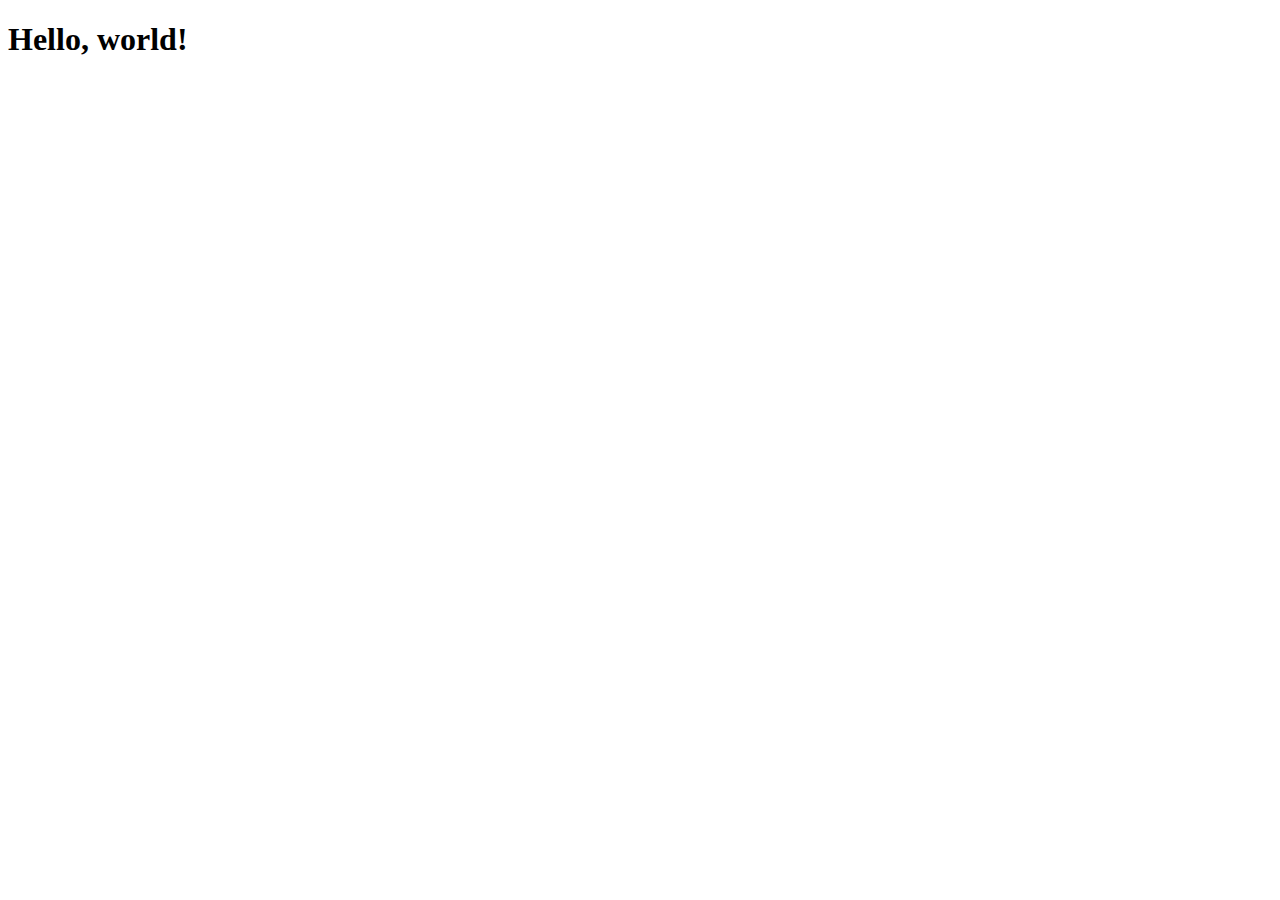
==== index.html @ c3fc41b4 "Added jquery." ====
<!DOCTYPE html>
<html>
	<head>
		<title>AnthonyPetty.com</title>
		<meta name="viewport" content="width=device-width, initial-scale=1.0">
		<link href="modules/bootstrap/dist/css/bootstrap.min.css" rel="stylesheet" media="screen">
		<!-- HTML5 shim and Respond.js IE8 support of HTML5 elements and media queries -->
		<!--[if lt IE 9]>
			<script src="modules/html5shiv/dist/html5shiv.js"></script>
			<script src="modules/respond/respond.min.js"></script>
		<![endif]-->
	</head>
	<body>
		 <h1>Hello, world!</h1>

		<script src="js/jquery-1.10.2.min.js"></script>
		<script src="modules/bootstrap/dist/js/bootstrap.min.js"></script>
	</body>

</html>
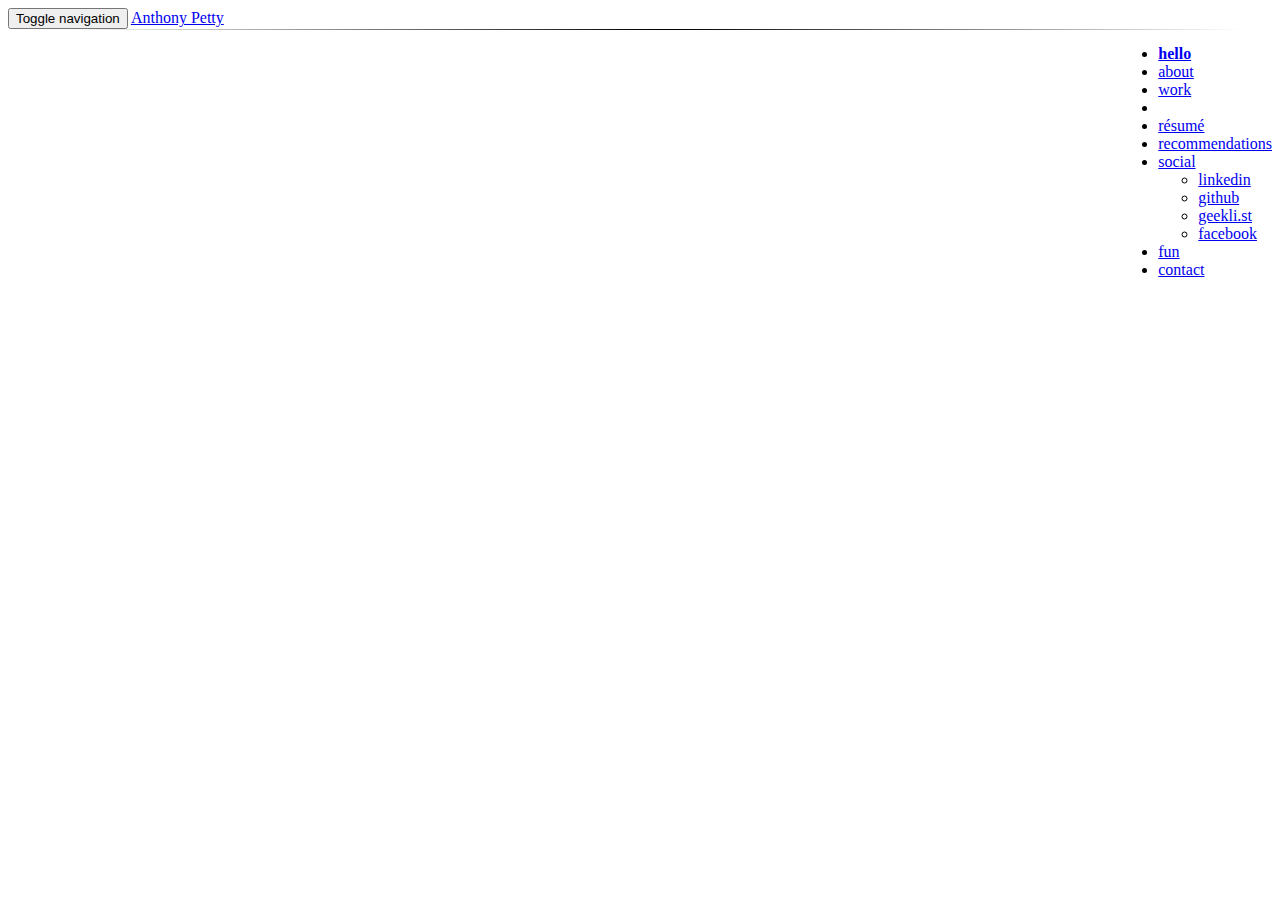
==== commit 9d2805f3: "Working on new version." ====
--- a/index.html
+++ b/index.html
@@ -2,8 +2,10 @@
 <html>
 	<head>
 		<title>AnthonyPetty.com</title>
-		<meta name="viewport" content="width=device-width, initial-scale=1.0">
+		<meta name="viewport" content="width=device-width, initial-scale=1.0, user-scalable=no">
+		<meta http-equiv="X-UA-Compatible" content="IE=edge">
 		<link href="modules/bootstrap/dist/css/bootstrap.min.css" rel="stylesheet" media="screen">
+		<link href="css/styles.css" rel="stylesheet" media="screen">
 		<!-- HTML5 shim and Respond.js IE8 support of HTML5 elements and media queries -->
 		<!--[if lt IE 9]>
 			<script src="modules/html5shiv/dist/html5shiv.js"></script>
@@ -11,10 +13,78 @@
 		<![endif]-->
 	</head>
 	<body>
-		 <h1>Hello, world!</h1>
+		<nav id="headernav" class="navbar navbar-default my-nav" role="navigation">
+			<div class="navbar-header">
+				<button type="button" class="navbar-toggle" data-toggle="collapse" data-target=".navbar-ex1-collapse">
+					<span class="sr-only">Toggle navigation</span>
+					<span class="icon-bar"></span>
+					<span class="icon-bar"></span>
+					<span class="icon-bar"></span>
+				</button>
+				<a class="navbar-brand" href="#hello">Anthony Petty</a>
+			</div>
+			<div class="collapse navbar-collapse navbar-ex1-collapse">
+				<ul class="nav navbar-nav">
+					<li class="active"><a href="#hello">hello</a></li>
+					<li><a href="#about">about</a></li>
+					<li><a href="#work">work</a><li>
+					<li><a href="#resume">r&eacute;sum&eacute;</a></li>
+					<li><a href="#recommendations">recommendations</a></li>
+					<li class="dropdown">
+						<a href="#" class="dropdown-toggle" data-toggle="dropdown">social<b class="caret"></b></a>
+						<ul class="dropdown-menu">
+							<li><a href="http://www.linkedin.com/pub/anthony-petty/50/8b0/2a8">linkedin</a></li>
+							<li><a href="https://github.com/spgwhistler">github</a></li>
+							<li><a href="https://geekli.st/SPGWhistler">geekli.st</a></li>
+							<li><a href="https://www.facebook.com/anthony.petty.376">facebook</a></li>
+						</ul>
+					</li>
+					<li><a href="#fun">fun</a></li>
+					<li><a href="#contact">contact</a></li>
+				</ul>
+			</div>
+		</nav>
+
+		<div class="container">
+			<div id="hello" class="col-sm-8">
+				hello
+			</div>
+			<div id="about" class="col-sm-8">
+				<p>I am a creative individual who loves computers and all things electronic. I have a special passion for programming that I have been developing since I was three years old (my first computer was a Commodore 64).</p>
+				<p>I love to learn how things work which often leads me to finding ways to improve their original functionality. This comes out in my programming as I constantly try to write code that works well, then re-write it as needed to make it work more efficiently.</p>
+				<p>I have been programming websites since I was 14, professionally since I was 18. I started in PHP, and have since learned Javacript, Flex, CSS, valid HTML, and many more. I enjoy learning new technologies and looking for ways to challenge my current abilities.</p>
+				<p>Along with my high school education, I have over eleven years of PHP experience, two years of Flex experience, three years of Javascript experience, and five years of MySQL experience.</p>
+				<p>Check out my recent work for some examples of things I've been working on lately.</p>
+				<p>For the past three and a half years I've been working as a freelance employee of Stock20.com and I have been their sole web programmer. Stock20 is looking to downsize some of their operations and wont be requiring a full time web programmer any more. So I am looking to join the team of a great company that requires someone with top of the line PHP, Flex, Javascript, and MySQL programming skills.</p>
+			</div>
+			<div id="work" class="col-sm-8">
+			</div>
+			<div id="resume" class="col-sm-8">
+				Click below to download my r&eacute;sum&eacute;:<br>
+				pdf or doc
+			</div>
+			<div id="recommendations" class="col-sm-8">
+				<blockquote>"I have known Tony Petty for about seven years. I've been his employer in some form for approximately six of those seven. In that time Tony has demonstrated intelligence, integrity, a solid work ethic, and a creative approach to problem solving."<br>
+				<cite>- Daniel Rudd, former employer <a href="read.html">read full recommendation</a></cite></blockquote>
+				<blockquote>"Tony has a unique ability to trouble-shoot and problem-solve complex systems of all kinds. He works dilligently to complete tasks and develop new skills to accomplish even more. Tony has a positive attitude and good communication skills that enable him to be a strong team-player."<br>
+				<cite>- James Bean, former superior</cite></blockquote>
+				<blockquote>"Tony is a very ethical and conscientious person. Anything I have seen him undertake, he dedicates himself to doing the best job he possibly can. I have seen few people who tackle information technology with such a relentless passion for improvement and quality."<br>
+				<cite>- Tim Pierce, friend</cite></blockquote>
+			</div>
+			<div id="fun" class="col-sm-8">
+			</div>
+			<div id="contact" class="col-sm-8">
+				<b>Anthony Petty</b><br>
+				(716) 489-8669<br>
+				www.AnthonyPetty.com<br>
+				anthony@anthonypetty.com<br>
+				509 Potomac Ave, Lower, Buffalo, NY 14222
+			</div>
+		</div>
 
 		<script src="js/jquery-1.10.2.min.js"></script>
 		<script src="modules/bootstrap/dist/js/bootstrap.min.js"></script>
+		<script src="js/index.js"></script>
 	</body>
 
 </html>
--- a/css/styles.css
+++ b/css/styles.css
@@ -0,0 +1,24 @@
+cite {
+	float: right;
+}
+.my-nav {
+	background: #fff;
+	border: 1px solid transparent;
+	-moz-border-image:url("../images/line.gif") 1 1 stretch; /* Old firefox */
+	-webkit-border-image:url("../images/line.gif") 1 1 stretch; /* Safari */
+	-o-border-image:url("../images/line.gif") 1 1 stretch; /* Opera */
+	border-image:url("../images/line.gif") 1 1 stretch;
+	border-top: 0;
+	border-left: 0;
+	border-right: 0;
+}
+.navbar-default .navbar-nav>.active>a, .navbar-default .navbar-nav>.active>a:hover, .navbar-default .navbar-nav>.active>a {
+	background: #fff;
+	font-weight: bold;
+}
+.navbar-nav {
+	float: right;
+}
+.container>div {
+	display: none;
+}
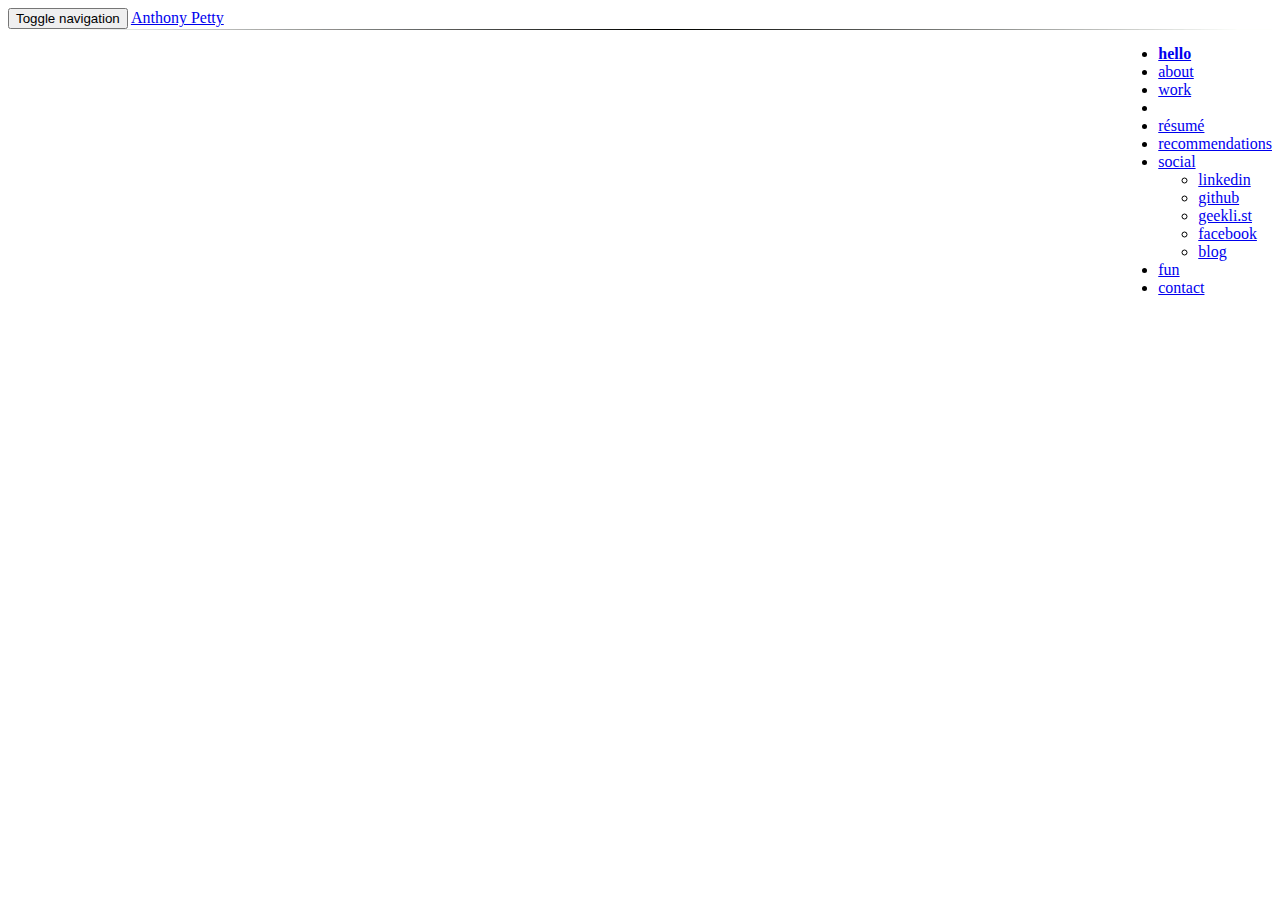
==== commit 5e4866c6: "Added blog." ====
--- a/index.html
+++ b/index.html
@@ -37,6 +37,7 @@
 							<li><a href="https://github.com/spgwhistler">github</a></li>
 							<li><a href="https://geekli.st/SPGWhistler">geekli.st</a></li>
 							<li><a href="https://www.facebook.com/anthony.petty.376">facebook</a></li>
+							<li><a href="http://spgwhistler.wordpress.com/">blog</a></li>
 						</ul>
 					</li>
 					<li><a href="#fun">fun</a></li>
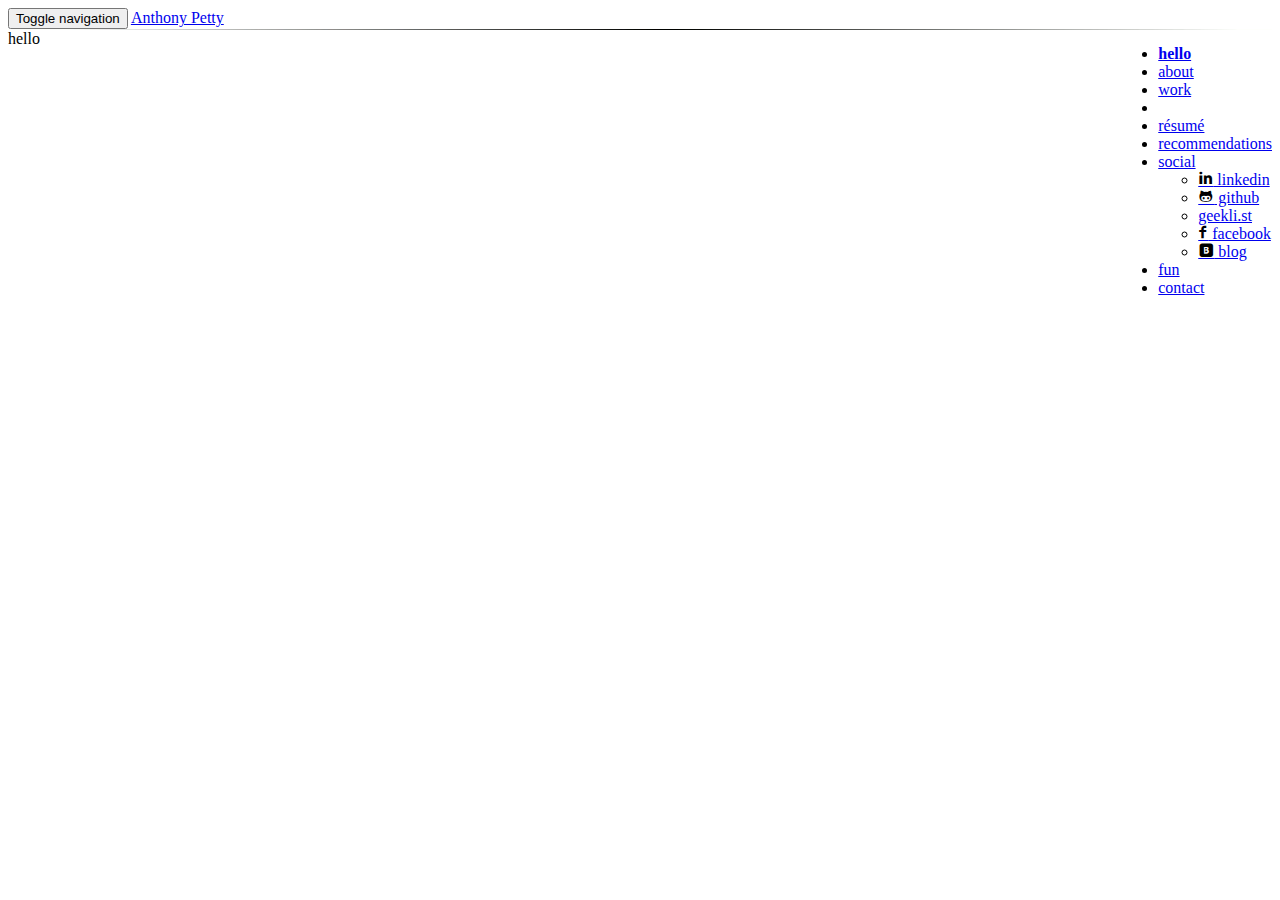
==== commit 594c61b3: "Added some social glyphs." ====
--- a/index.html
+++ b/index.html
@@ -33,11 +33,11 @@
 					<li class="dropdown">
 						<a href="#" class="dropdown-toggle" data-toggle="dropdown">social<b class="caret"></b></a>
 						<ul class="dropdown-menu">
-							<li><a href="http://www.linkedin.com/pub/anthony-petty/50/8b0/2a8">linkedin</a></li>
-							<li><a href="https://github.com/spgwhistler">github</a></li>
-							<li><a href="https://geekli.st/SPGWhistler">geekli.st</a></li>
-							<li><a href="https://www.facebook.com/anthony.petty.376">facebook</a></li>
-							<li><a href="http://spgwhistler.wordpress.com/">blog</a></li>
+							<li><a href="http://www.linkedin.com/pub/anthony-petty/50/8b0/2a8"><span class="social_service_icon">&#62232;</span> linkedin</a></li>
+							<li><a href="https://github.com/spgwhistler"><span class="social_service_icon">&#62208;</span> github</a></li>
+							<li><a href="https://geekli.st/SPGWhistler"><span class="social_service_icon"></span> geekli.st</a></li>
+							<li><a href="https://www.facebook.com/anthony.petty.376"><span class="social_service_icon">&#62220;</span> facebook</a></li>
+							<li><a href="http://spgwhistler.wordpress.com/"><span class="social_service_icon">&#62292;</span> blog</a></li>
 						</ul>
 					</li>
 					<li><a href="#fun">fun</a></li>
--- a/css/styles.css
+++ b/css/styles.css
@@ -1,3 +1,24 @@
+@font-face {
+	font-family: 'social_services';
+	src:url('../fonts/entypo-social.eot');
+	src:url('../fonts/entypo-social.eot?#iefix') format('embedded-opentype'),
+		url('../fonts/entypo-social.woff') format('woff'),
+		url('../fonts/entypo-social.ttf') format('truetype'),
+		url('../fonts/entypo-social.svg#entypo-social') format('svg');
+	font-weight: normal;
+	font-style: normal;
+}
+.social_service_icon {
+	font-size: 28px;
+	font-family: 'social_services';
+	speak: none;
+	font-weight: normal;
+	font-variant: normal;
+	text-transform: none;
+	-webkit-font-smoothing: antialiased;
+	color: #000;
+	line-height: 1px;
+}
 cite {
 	float: right;
 }
@@ -12,7 +33,15 @@
 	border-left: 0;
 	border-right: 0;
 }
-.navbar-default .navbar-nav>.active>a, .navbar-default .navbar-nav>.active>a:hover, .navbar-default .navbar-nav>.active>a {
+.navbar-default .navbar-nav>.active>a, .navbar-default .navbar-nav>.active>a:hover, .navbar-default .navbar-nav>.active>a:focus {
+	background: #fff;
+	font-weight: bold;
+}
+.navbar-default .navbar-nav>.open>a, .navbar-default .navbar-nav>.open>a:hover, .navbar-default .navbar-nav>.open>a:focus {
+	background: #fff;
+	font-weight: bold;
+}
+.dropdown-menu>li>a:hover, .dropdown-menu>li>a:focus {
 	background: #fff;
 	font-weight: bold;
 }
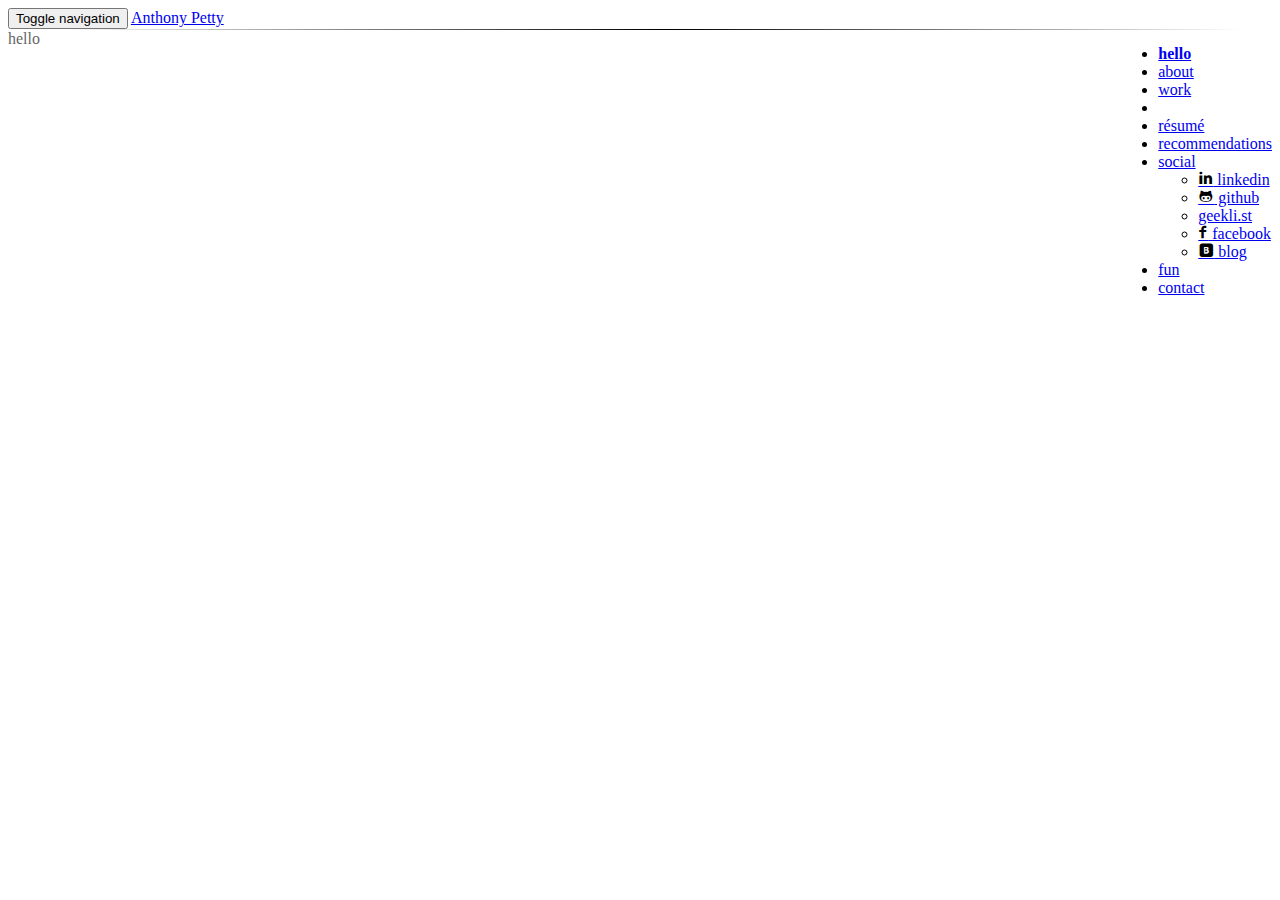
==== commit f965d8e6: "Added resume and made copy and js changes." ====
--- a/index.html
+++ b/index.html
@@ -51,22 +51,22 @@
 				hello
 			</div>
 			<div id="about" class="col-sm-8">
+				<img style="float: right; max-width: 35%;" src="images/me.jpg" class="img-responsive" alt="A picture of Anthony Petty" />
 				<p>I am a creative individual who loves computers and all things electronic. I have a special passion for programming that I have been developing since I was three years old (my first computer was a Commodore 64).</p>
-				<p>I love to learn how things work which often leads me to finding ways to improve their original functionality. This comes out in my programming as I constantly try to write code that works well, then re-write it as needed to make it work more efficiently.</p>
-				<p>I have been programming websites since I was 14, professionally since I was 18. I started in PHP, and have since learned Javacript, Flex, CSS, valid HTML, and many more. I enjoy learning new technologies and looking for ways to challenge my current abilities.</p>
-				<p>Along with my high school education, I have over eleven years of PHP experience, two years of Flex experience, three years of Javascript experience, and five years of MySQL experience.</p>
+				<p>I love to learn how things work, and I've been taking things apart, fixing them, and making them better since I was a child. This lead me naturally to programming. I also consider myself to be a bit lazy. I consider that a good trait in development because it means I do not like doing things twice. So I am very efficient, and I am very good at automating tasks.</p>
+				<p>I have been creating websites since I was 14, professionally since I was 18. I started developing professionally in PHP, and have since branched off into many other areas, including Javascript, Perl, and a great deal of others.</p>
+				<p>I have over sixteen years of PHP experience, seven years of Javascript experience, and thousands of hours experience with various other languages and tools. I've helped architect, develop, and maintain enterprise level software grossing hundreds of millions of dollars annually. I'm very comfortable working with a team of other developers using the agile methodology.</p>
 				<p>Check out my recent work for some examples of things I've been working on lately.</p>
-				<p>For the past three and a half years I've been working as a freelance employee of Stock20.com and I have been their sole web programmer. Stock20 is looking to downsize some of their operations and wont be requiring a full time web programmer any more. So I am looking to join the team of a great company that requires someone with top of the line PHP, Flex, Javascript, and MySQL programming skills.</p>
 			</div>
 			<div id="work" class="col-sm-8">
 			</div>
 			<div id="resume" class="col-sm-8">
 				Click below to download my r&eacute;sum&eacute;:<br>
-				pdf or doc
+				<a href="anthony_petty.pdf">pdf</a> or <a href="http://www.linkedin.com/pub/anthony-petty/50/8b0/2a8">linkedin</a>
 			</div>
 			<div id="recommendations" class="col-sm-8">
 				<blockquote>"I have known Tony Petty for about seven years. I've been his employer in some form for approximately six of those seven. In that time Tony has demonstrated intelligence, integrity, a solid work ethic, and a creative approach to problem solving."<br>
-				<cite>- Daniel Rudd, former employer <a href="read.html">read full recommendation</a></cite></blockquote>
+				<cite>- Daniel Rudd, former employer</cite></blockquote>
 				<blockquote>"Tony has a unique ability to trouble-shoot and problem-solve complex systems of all kinds. He works dilligently to complete tasks and develop new skills to accomplish even more. Tony has a positive attitude and good communication skills that enable him to be a strong team-player."<br>
 				<cite>- James Bean, former superior</cite></blockquote>
 				<blockquote>"Tony is a very ethical and conscientious person. Anything I have seen him undertake, he dedicates himself to doing the best job he possibly can. I have seen few people who tackle information technology with such a relentless passion for improvement and quality."<br>
--- a/css/styles.css
+++ b/css/styles.css
@@ -18,6 +18,9 @@
 	-webkit-font-smoothing: antialiased;
 	color: #000;
 	line-height: 1px;
+}
+nav {
+	display: none;
 }
 cite {
 	float: right;
@@ -45,8 +48,10 @@
 	background: #fff;
 	font-weight: bold;
 }
-.navbar-nav {
-	float: right;
+@media (min-width: 768px) {
+	.navbar-nav {
+		float: right;
+	}
 }
 .container>div {
 	display: none;
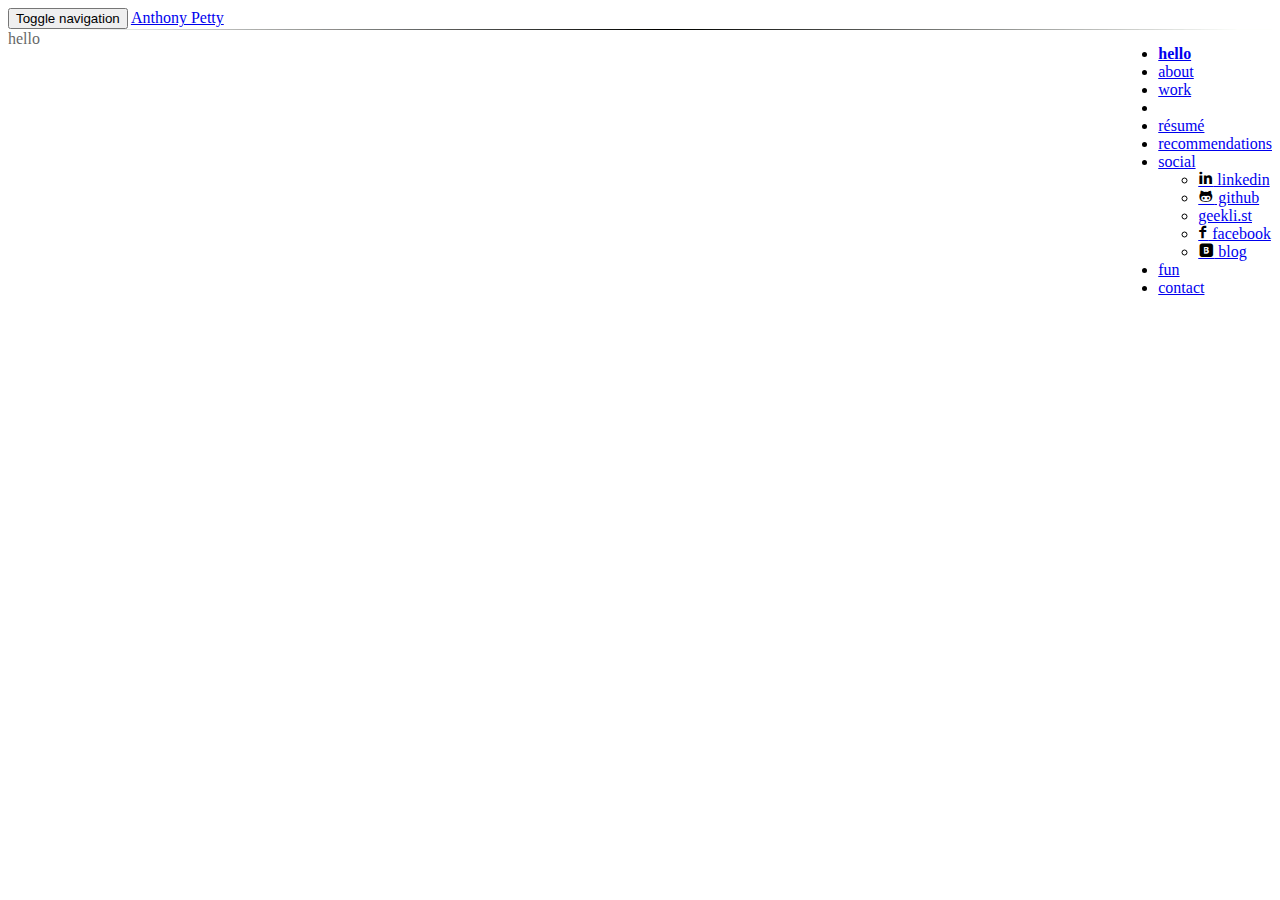
==== commit c1eaf64c: "temp fun" ====
--- a/index.html
+++ b/index.html
@@ -73,6 +73,8 @@
 				<cite>- Tim Pierce, friend</cite></blockquote>
 			</div>
 			<div id="fun" class="col-sm-8">
+				<p>I have no fun. :-(</p>
+				<p>Just kidding. I just havn't had the chance to put stuff here yet. In the mean time, <a href="http://labs.echonest.com/Uploader/index.html">check this out</a>.</p>
 			</div>
 			<div id="contact" class="col-sm-8">
 				<b>Anthony Petty</b><br>
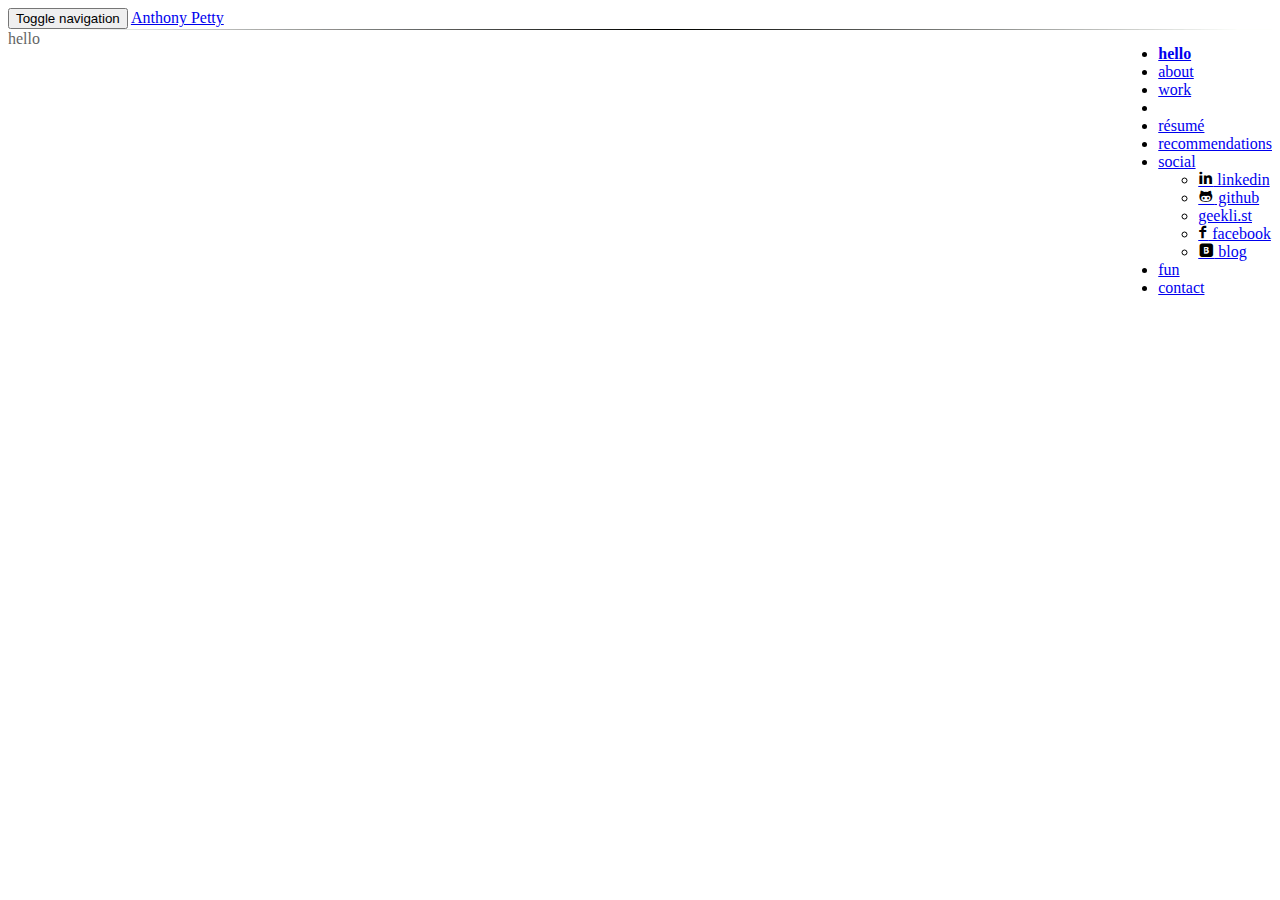
==== commit b1697a5f: "Updated work section." ====
--- a/index.html
+++ b/index.html
@@ -47,10 +47,10 @@
 		</nav>
 
 		<div class="container">
-			<div id="hello" class="col-sm-8">
+			<div id="hello" class="col-md-8">
 				hello
 			</div>
-			<div id="about" class="col-sm-8">
+			<div id="about" class="col-md-8">
 				<img style="float: right; max-width: 35%;" src="images/me.jpg" class="img-responsive" alt="A picture of Anthony Petty" />
 				<p>I am a creative individual who loves computers and all things electronic. I have a special passion for programming that I have been developing since I was three years old (my first computer was a Commodore 64).</p>
 				<p>I love to learn how things work, and I've been taking things apart, fixing them, and making them better since I was a child. This lead me naturally to programming. I also consider myself to be a bit lazy. I consider that a good trait in development because it means I do not like doing things twice. So I am very efficient, and I am very good at automating tasks.</p>
@@ -58,13 +58,126 @@
 				<p>I have over sixteen years of PHP experience, seven years of Javascript experience, and thousands of hours experience with various other languages and tools. I've helped architect, develop, and maintain enterprise level software grossing hundreds of millions of dollars annually. I'm very comfortable working with a team of other developers using the agile methodology.</p>
 				<p>Check out my recent work for some examples of things I've been working on lately.</p>
 			</div>
-			<div id="work" class="col-sm-8">
-			</div>
-			<div id="resume" class="col-sm-8">
+			<div id="work" class="col-md-8">
+				<div class="panel panel-default">
+					<div class="panel-heading">
+						<h3 class="panel-title">Current</h3>
+					</div>
+					<div class="panel-body">
+						<p>Here's what I'm currently working on:</p>
+						<div class="panel panel-default">
+							<div class="panel-heading">
+								<a href="http://spgwhistler.wordpress.com/tag/wyleijs/"><h3 class="panel-title">wylei.js</h3></a>
+							</div>
+							<div class="panel-body">
+								I've been rewritting the wylei.js file to break it out into several modules.
+							</div>
+						</div>
+						<div class="panel panel-default">
+							<div class="panel-heading">
+								<a href="http://spgwhistler.wordpress.com/tag/wylei/"><h3 class="panel-title">wylei corp website</h3></a>
+							</div>
+							<div class="panel-body">
+								Using mockups from a coworker, I built the wylei corp website in about four days. It works on all devices, which is pretty neat. Using bootstrap.
+							</div>
+						</div>
+						<div class="panel panel-default">
+							<div class="panel-heading">
+								<a href="http://spgwhistler.wordpress.com/tag/unscrambler/"><h3 class="panel-title">unscrambler - app tester</h3></a>
+							</div>
+							<div class="panel-body">
+								Since I do a lot of hybrid app testing and debugging, I've been slowly working on a neat debugging app that can be used to easily test new features.
+							</div>
+						</div>
+					</div>
+				</div>
+				<div class="panel panel-default">
+					<div class="panel-heading">
+						<h3 class="panel-title">Recent</h3>
+					</div>
+					<div class="panel-body">
+						<p>Here are some major recent projects:</p>
+						<div class="panel panel-default">
+							<div class="panel-heading">
+								<a href="http://apphub.appmobi.com/controlpanel/default/login/"><h3 class="panel-title">apphub</h3></a>
+							</div>
+							<div class="panel-body">
+								<p>AppHub is the control panel for mobile developers using the AppMobi cloud services. I built the entire control panel in php by hand.</p>
+								<p>It is built on a custom framework that I was required to use. I modified the framework heavily to be more cacheable, responsive, and manageable.</p>
+								<p>The cloud services are built in C# - so this site interfaces with them via ajax and jsonp.</p>
+								<p>I would have liked to make the site usable on mobile, but that was not a design requirement. :-(</p>
+							</div>
+						</div>
+						<div class="panel panel-default">
+							<div class="panel-heading">
+								<a href="http://www.appmobi.com/"><h3 class="panel-title">appmobi corp website</h3></a>
+							</div>
+							<div class="panel-body">
+								<p>One of the recent sites I've built. Not as sexy as Wylei.com, but it's still interesting because it is built as a wordpress theme so it can easily be changed - not only content wise, but design wise.</p>
+								<p>Not only the main site, but also the docs site is a wordpress template. So both of these sites can be managed by non-technical people at the company.</p>
+							</div>
+						</div>
+					</div>
+				</div>
+				<div class="panel panel-default">
+					<div class="panel-heading">
+						<h3 class="panel-title">Older</h3>
+					</div>
+					<div class="panel-body">
+						<p>Here are some older, but fairly important or neat projects that I've worked on:</p>
+						<div class="panel panel-default">
+							<div class="panel-heading">
+								<a href="http://charter.net/search/index.php?context=homepage&tab=Web&q=cows"><h3 class="panel-title">serp (search engine results page)</h3></a>
+							</div>
+							<div class="panel-body">
+								<p>At Synacor, I was on the Search and Advertising team. Here is the search page that I helped architect and build. It features several pieces of technology including perl, php, javascript, mustache, xml, rest, json, html5, php unit, moose, catalyst, and several others.</p>
+								<p>The serp is a type of federated search page - it brings in results from several providers and agregates them onto a single page. The fun part is that it must do this and return the page in under 1000ms - up to 4000 times a second.</p>
+								<p>At the time we built it, the serp was getting over 30 million unique hits per month across more than 60 different web portals. I believe those numbers have only gone up.</p>
+							</div>
+						</div>
+						<div class="panel panel-default">
+							<div class="panel-heading">
+								<a href="http://charter.net/"><h3 class="panel-title">ads</h3></a>
+							</div>
+							<div class="panel-body">
+								<p>At Synacor I was also responsible for all ads across all portals. I helped architect and develop the ad serving infrastructure to serve more than 3000 unique ad placements across all of Synacor's clients.</p>
+								<p>Although the infrastructe has changed recently to use GPT (Google Publisher Tags), when we built it originally it was capable of serving up to 4000 unique requests per second, all of which were targeted to the specific user requesting them.</p>
+								<p>Technologies involved were php, perl, javascript, jquery, extjs, and others.</p>
+							</div>
+						</div>
+					</div>
+				</div>
+				<div class="panel panel-default">
+					<div class="panel-heading">
+						<h3 class="panel-title">Ancient</h3>
+					</div>
+					<div class="panel-body">
+						<p>This stuff is really really old. View at your own risk.</p>
+						<div class="panel panel-default">
+							<div class="panel-heading">
+								<a href="http://www.stock20.com/"><h3 class="panel-title">stock20</h3></a>
+							</div>
+							<div class="panel-body">
+								<p>Stock20.com is a stock music e-commerce site that I built in 2005. It used zen-cart (an oscommerce fork built on php 4), and tables *shudder*.</p>
+								<p>I didn't just build the site though - I also managed the server and the process of getting audio up on to the site. This was very involved so I built an AutoIT script and some bash and php scripts to do it for me.</p>
+							</div>
+						</div>
+						<div class="panel panel-default">
+							<div class="panel-heading">
+								<a href="http://www.redbeardmusic.com/"><h3 class="panel-title">redbeard music</h3></a>
+							</div>
+							<div class="panel-body">
+								Redbeard Music was a stock20 offshoot. It used the same backend as Stock20, but a different frontend design.
+							</div>
+						</div>
+					</div>
+				</div>
+			</div>
+			<div id="resume" class="col-md-8">
 				Click below to download my r&eacute;sum&eacute;:<br>
 				<a href="anthony_petty.pdf">pdf</a> or <a href="http://www.linkedin.com/pub/anthony-petty/50/8b0/2a8">linkedin</a>
 			</div>
-			<div id="recommendations" class="col-sm-8">
+			<div id="recommendations" class="col-md-8">
 				<blockquote>"I have known Tony Petty for about seven years. I've been his employer in some form for approximately six of those seven. In that time Tony has demonstrated intelligence, integrity, a solid work ethic, and a creative approach to problem solving."<br>
 				<cite>- Daniel Rudd, former employer</cite></blockquote>
 				<blockquote>"Tony has a unique ability to trouble-shoot and problem-solve complex systems of all kinds. He works dilligently to complete tasks and develop new skills to accomplish even more. Tony has a positive attitude and good communication skills that enable him to be a strong team-player."<br>
@@ -72,11 +185,11 @@
 				<blockquote>"Tony is a very ethical and conscientious person. Anything I have seen him undertake, he dedicates himself to doing the best job he possibly can. I have seen few people who tackle information technology with such a relentless passion for improvement and quality."<br>
 				<cite>- Tim Pierce, friend</cite></blockquote>
 			</div>
-			<div id="fun" class="col-sm-8">
+			<div id="fun" class="col-md-8">
 				<p>I have no fun. :-(</p>
 				<p>Just kidding. I just havn't had the chance to put stuff here yet. In the mean time, <a href="http://labs.echonest.com/Uploader/index.html">check this out</a>.</p>
 			</div>
-			<div id="contact" class="col-sm-8">
+			<div id="contact" class="col-md-8">
 				<b>Anthony Petty</b><br>
 				(716) 489-8669<br>
 				www.AnthonyPetty.com<br>
